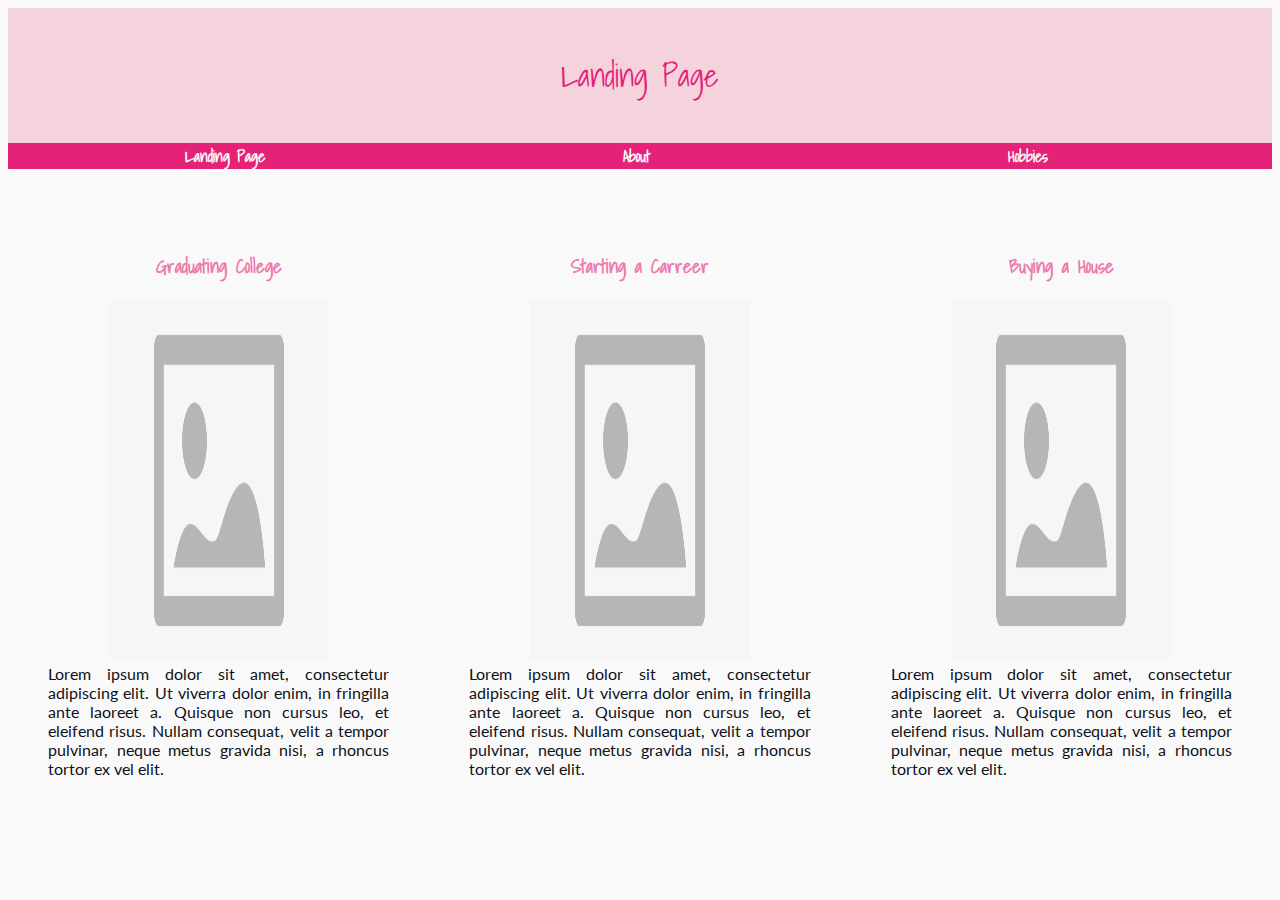
==== index.html @ 62d23d73 "Pushing 2/5/24" ====
<!DOCTYPE html>
<!-- George Higginbotham
     bioSite -->
<html>
    <head>
        <title>Rachel</title>
        <link href="site.css" type="text/css" rel="stylesheet" />
        <link rel="preconnect" href="https://fonts.googleapis.com">
        <link rel="preconnect" href="https://fonts.gstatic.com" crossorigin>
        <link href="https://fonts.googleapis.com/css2?family=Lato&family=Shadows+Into+Light&display=swap" rel="stylesheet">
    </head>
    <body>
        <div class="header">
            <h1>Landing Page</h1>
        </div>
        <div id="navbar">
            <a href="/index.html">Landing Page</a>
            <a href="/bioSite_About_Page.html">About</a>
            <a href="/bioSite_Hobbies_Page.html">Hobbies</a>
        </div>
        <div id="container">
            <div id="image-gallery">
                <div class="grid-item">
                    <figure>
                        <h3>Graduating College</h3>
                        <img src="images/placeholder_image.jpeg" alt="Graduating College" />
                        <figcaption>Lorem ipsum dolor sit amet, consectetur adipiscing elit. Ut viverra dolor enim, in fringilla ante laoreet a. Quisque non cursus leo, et eleifend risus. Nullam consequat, velit a tempor pulvinar, neque metus gravida nisi, a rhoncus tortor ex vel elit.</figcaption>
                    </figure>
                </div>
                <div class="grid-item">
                    <figure>
                        <h3>Starting a Carreer</h3>
                        <img src="images/placeholder_image.jpeg" alt="Getting a carreer" />
                        <figcaption>Lorem ipsum dolor sit amet, consectetur adipiscing elit. Ut viverra dolor enim, in fringilla ante laoreet a. Quisque non cursus leo, et eleifend risus. Nullam consequat, velit a tempor pulvinar, neque metus gravida nisi, a rhoncus tortor ex vel elit.</figcaption>
                    </figure>
                </div>
                <div class="grid-item">
                    <figure>
                        <h3>Buying a House</h3>
                        <img src="images/placeholder_image.jpeg" alt="Buying a house" />
                        <figcaption>Lorem ipsum dolor sit amet, consectetur adipiscing elit. Ut viverra dolor enim, in fringilla ante laoreet a. Quisque non cursus leo, et eleifend risus. Nullam consequat, velit a tempor pulvinar, neque metus gravida nisi, a rhoncus tortor ex vel elit.</figcaption>
                    </figure>
                </div>
            </div>
        </div>
    </body>
</html>
---- site.css ----
.header {
    background-color: #F5D3DD;
    color: #E42278;
    padding: 20px;
    text-align: center;
}

h1, h2 {
    font-weight: 400;
    font-family: 'Shadows Into Light', cursive;
}

h3 {
    color: #ED7BAB;
    font-family: 'Shadows Into Light', cursive;
}

#navbar {
    overflow: hidden;
    background-color: #E42278;
}

#navbar a {
    font-family: 'Shadows Into Light', cursive;
    font-weight: 600;
    display: inline;
    padding: 14%;
    color: #F9F9F9;
    text-decoration: none;
}

#navbar a:hover {
    color: black;
}

body {
    background-color: #F9F9F9;
}

p {
    font-family: 'Lato', sans-serif;
}

#image-gallery {
    margin-top: 5%;
    display: grid;
    grid-template-columns: auto auto auto;   
}

#about-heading {
    text-align: center;
}
#about_grid {
    margin-top: 5%;
    display: grid;
    grid-template-columns: auto auto auto;   
}

.about-item2 {
    padding-top: 50px;
}

#hobbies-grid {
    margin-top: 5%;
    display: grid;
    grid-template-columns: auto auto auto;
    
}

.hobbies-item1 {
  grid-column-start: 1;
  grid-column-end: 3;
}

.hobbies-item4 {
  grid-column-start: 2;
  grid-column-end: 4;
}

.hobbies-item5 {
  grid-column-start: 1;
  grid-column-end: 3;
}

img {
    width: 220px;
    height: 360px;
}

img.hobbies {
    width: 110px;
    height: 180px;
}

figure {
    text-align: center;
    color: #0D111A;
}

figcaption {
    font-family: 'Lato', sans-serif;
    font-size: 1em;
    text-align: justify;
}
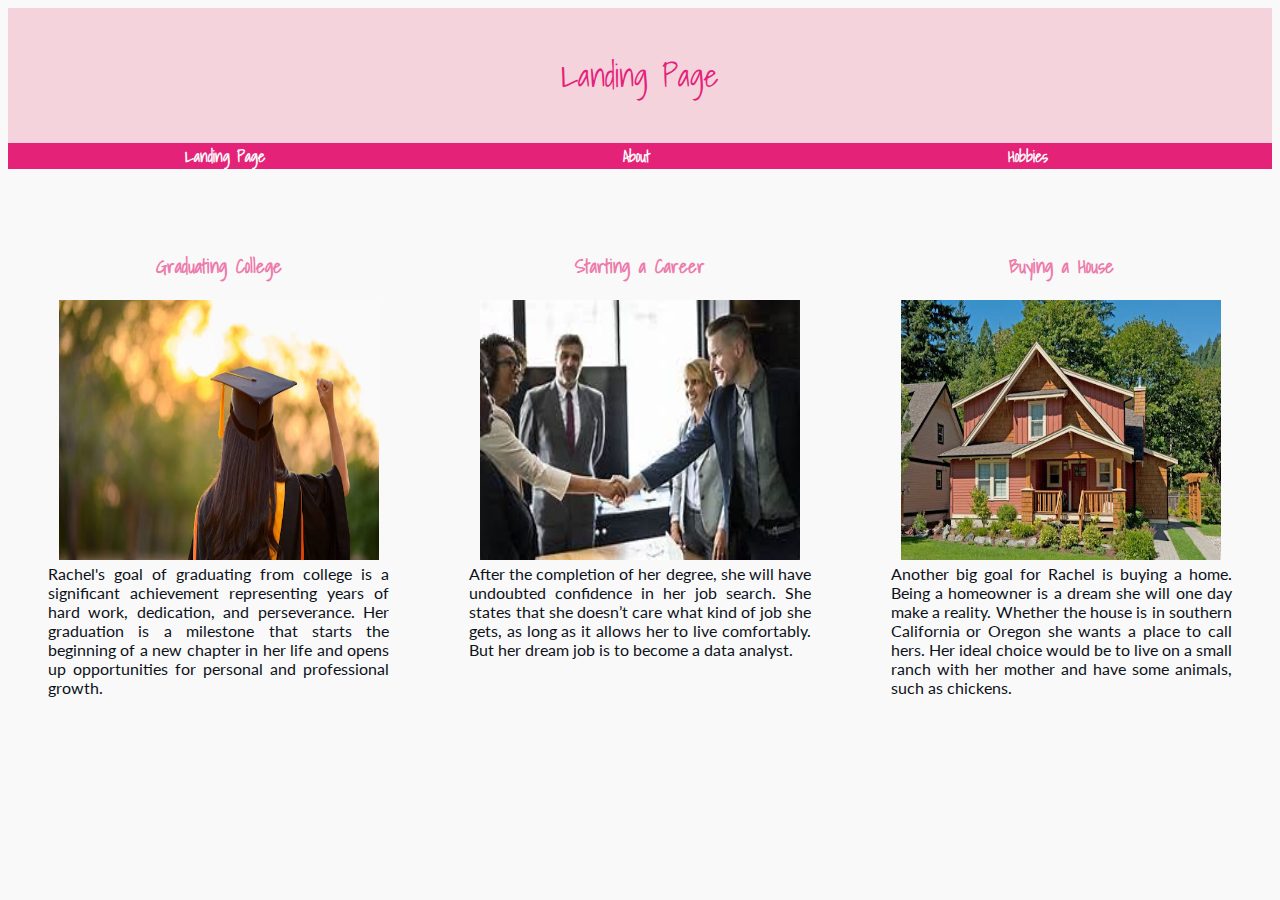
==== commit dfb04d05: "Pushing 2/10/24" ====
--- a/index.html
+++ b/index.html
@@ -23,22 +23,22 @@
                 <div class="grid-item">
                     <figure>
                         <h3>Graduating College</h3>
-                        <img src="images/placeholder_image.jpeg" alt="Graduating College" />
-                        <figcaption>Lorem ipsum dolor sit amet, consectetur adipiscing elit. Ut viverra dolor enim, in fringilla ante laoreet a. Quisque non cursus leo, et eleifend risus. Nullam consequat, velit a tempor pulvinar, neque metus gravida nisi, a rhoncus tortor ex vel elit.</figcaption>
+                        <img src="images/goals_college.jpeg" alt="A women wearing a cap and gown" />
+                        <figcaption>Rachel's goal of graduating from college is a significant achievement representing years of hard work, dedication, and perseverance. Her graduation is a milestone that starts the beginning of a new chapter in her life and opens up opportunities for personal and professional growth. </figcaption>
                     </figure>
                 </div>
                 <div class="grid-item">
                     <figure>
-                        <h3>Starting a Carreer</h3>
-                        <img src="images/placeholder_image.jpeg" alt="Getting a carreer" />
-                        <figcaption>Lorem ipsum dolor sit amet, consectetur adipiscing elit. Ut viverra dolor enim, in fringilla ante laoreet a. Quisque non cursus leo, et eleifend risus. Nullam consequat, velit a tempor pulvinar, neque metus gravida nisi, a rhoncus tortor ex vel elit.</figcaption>
+                        <h3>Starting a Career</h3>
+                        <img src="images/goals_job.jpeg" alt="two professionals shaking hards at a business meeting" />
+                        <figcaption>After the completion of her degree, she will have undoubted confidence in her job search. She states that she doesn’t care what kind of job she gets, as long as it allows her to live comfortably. But her dream job is to become a data analyst.</figcaption>
                     </figure>
                 </div>
                 <div class="grid-item">
                     <figure>
                         <h3>Buying a House</h3>
-                        <img src="images/placeholder_image.jpeg" alt="Buying a house" />
-                        <figcaption>Lorem ipsum dolor sit amet, consectetur adipiscing elit. Ut viverra dolor enim, in fringilla ante laoreet a. Quisque non cursus leo, et eleifend risus. Nullam consequat, velit a tempor pulvinar, neque metus gravida nisi, a rhoncus tortor ex vel elit.</figcaption>
+                        <img src="images/goals_house.jpeg" alt="a red and orange house" />
+                        <figcaption>Another big goal for Rachel is buying a home. Being a homeowner is a dream she will one day make a reality. Whether the house is in southern California or Oregon she wants a place to call hers. Her ideal choice would be to live on a small ranch with her mother and have some animals, such as chickens.</figcaption>
                     </figure>
                 </div>
             </div>
--- a/site.css
+++ b/site.css
@@ -83,12 +83,17 @@
 }
 
 img {
-    width: 220px;
-    height: 360px;
+    width: 320px;
+    height: 260px;
+}
+
+img.about {
+    width: auto;
+    height: 256px;
 }
 
 img.hobbies {
-    width: 110px;
+    width: auto;
     height: 180px;
 }
 
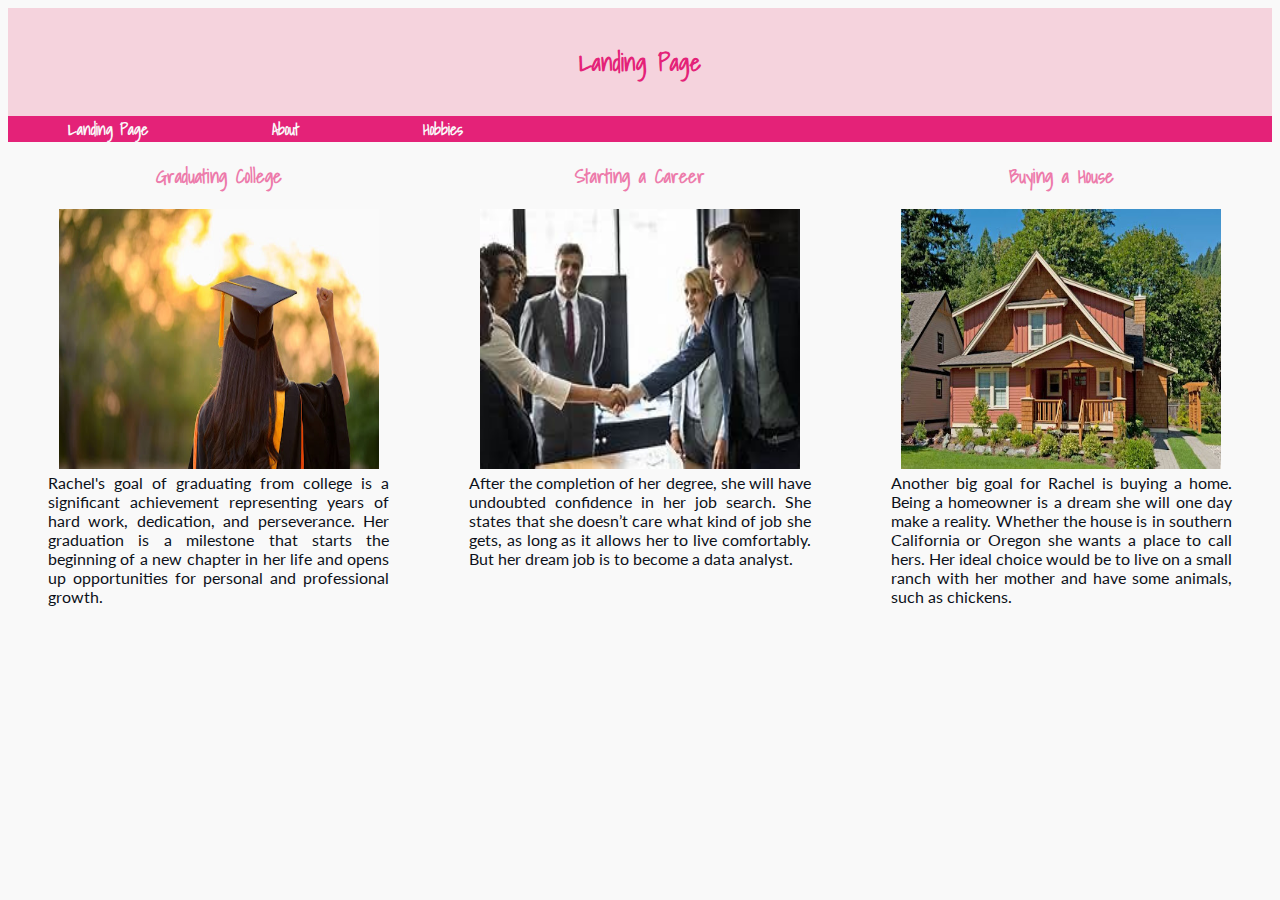
==== commit d6a68696: "Pushing 2/25/24" ====
--- a/index.html
+++ b/index.html
@@ -11,12 +11,12 @@
     </head>
     <body>
         <div class="header">
-            <h1>Landing Page</h1>
+            <h2>Landing Page</h2>
         </div>
         <div id="navbar">
-            <a href="/index.html">Landing Page</a>
-            <a href="/bioSite_About_Page.html">About</a>
-            <a href="/bioSite_Hobbies_Page.html">Hobbies</a>
+            <a href="index.html">Landing Page</a>
+            <a href="bioSite_About_Page.html">About</a>
+            <a href="bioSite_Hobbies_Page.html">Hobbies</a>
         </div>
         <div id="container">
             <div id="image-gallery">
--- a/site.css
+++ b/site.css
@@ -1,12 +1,13 @@
 .header {
     background-color: #F5D3DD;
+    
     color: #E42278;
-    padding: 20px;
+    padding: 15px;
     text-align: center;
 }
 
 h1, h2 {
-    font-weight: 400;
+    font-weight 60;
     font-family: 'Shadows Into Light', cursive;
 }
 
@@ -24,7 +25,7 @@
     font-family: 'Shadows Into Light', cursive;
     font-weight: 600;
     display: inline;
-    padding: 14%;
+    padding: 60px;
     color: #F9F9F9;
     text-decoration: none;
 }
@@ -42,7 +43,7 @@
 }
 
 #image-gallery {
-    margin-top: 5%;
+    margin-top: auto;
     display: grid;
     grid-template-columns: auto auto auto;   
 }
